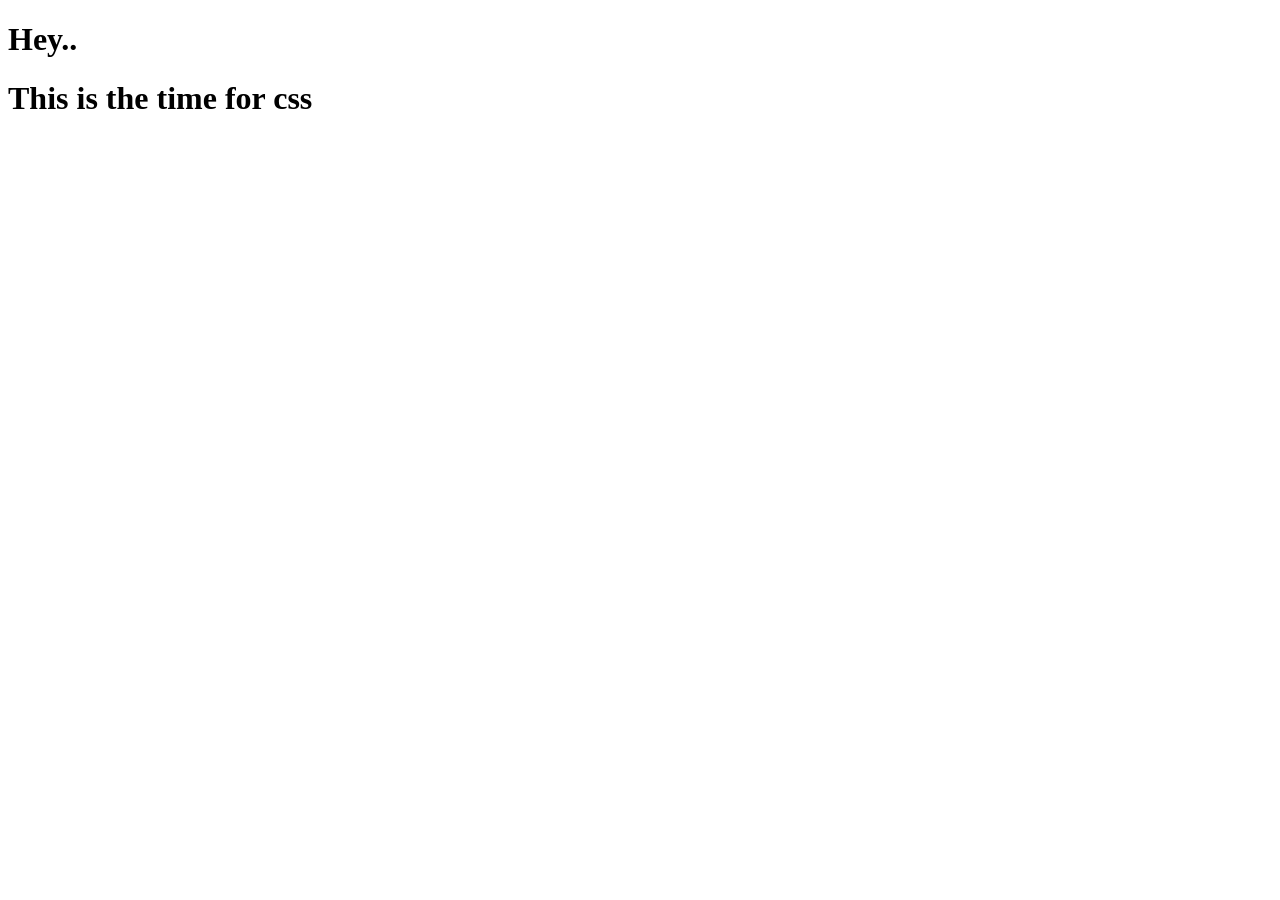
==== sheriyan2.html @ 4818522e "update-commit" ====
<!DOCTYPE html>
<html lang="en">
<head>
    <meta charset="UTF-8">
    <meta name="viewport" content="width=device-width, initial-scale=1.0">
    <title>Document</title>
    <link rel="stylesheet" href="sheriyan2.css">
</head>
<body>
    <h1>Hey..</h1>
    <h1>This is the time for css</h1>
</body>
</html>
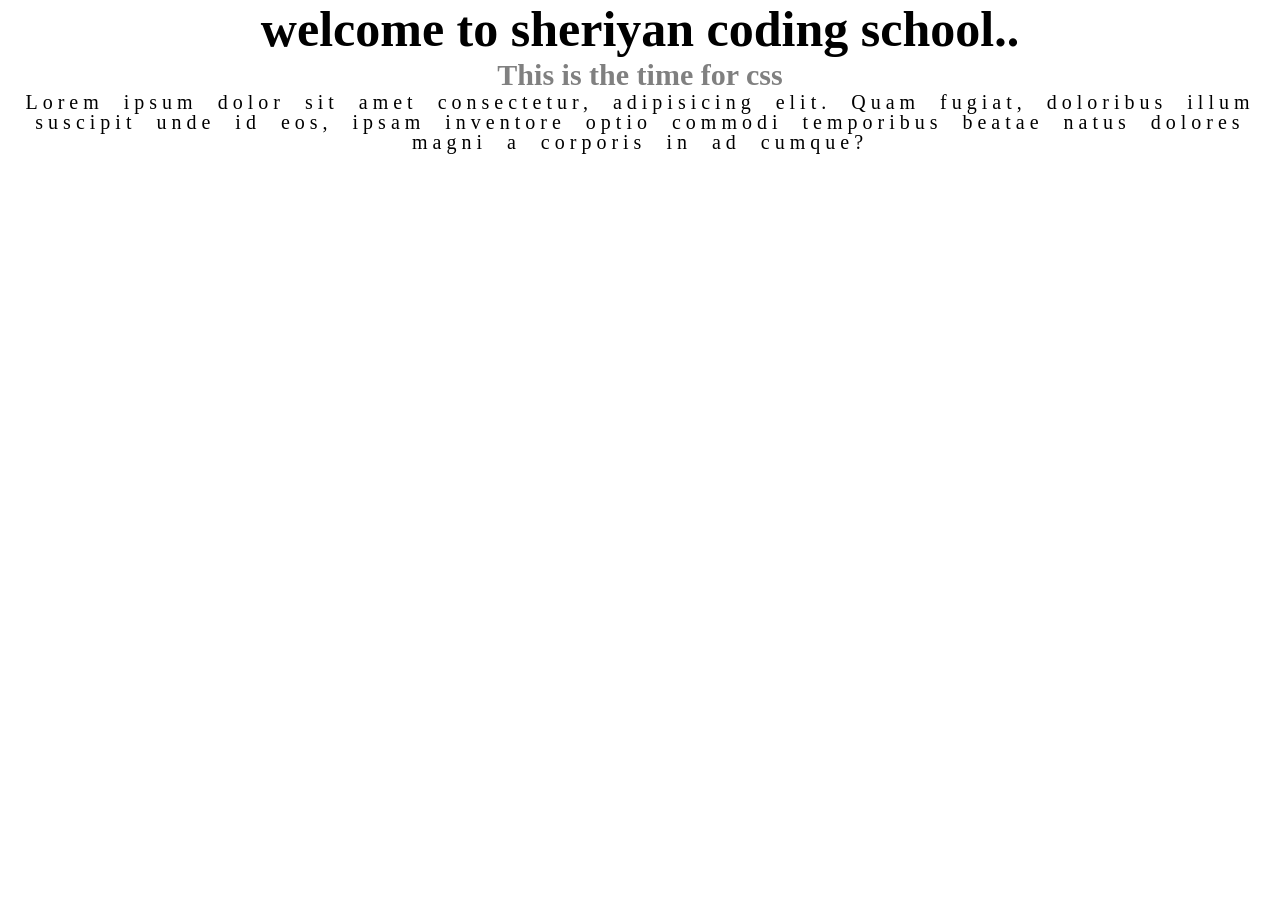
==== commit a62f1d9f: "update-commit" ====
--- a/sheriyan2.html
+++ b/sheriyan2.html
@@ -7,7 +7,9 @@
     <link rel="stylesheet" href="sheriyan2.css">
 </head>
 <body>
-    <h1>Hey..</h1>
-    <h1>This is the time for css</h1>
+    <h1 class="heading">welcome to sheriyan coding school..</h1>
+    <h2 class="subheading">This is the time for css</h2>
+    <p class="para">Lorem ipsum dolor sit amet consectetur, adipisicing elit. Quam fugiat, doloribus illum suscipit unde id eos, ipsam inventore optio commodi temporibus beatae natus dolores magni a corporis in ad cumque?</p>
+  
 </body>
 </html>
--- a/sheriyan2.css
+++ b/sheriyan2.css
@@ -0,0 +1,29 @@
+*{
+    margin:0;
+    padding:0;
+    box-sizing: border-box;
+}
+html,body{
+    height: 100%;
+    width: 100%;
+}
+/* boiler plate of css */
+
+.heading{
+    font-size: 50px;
+    text-align: center;
+}
+
+.subheading{
+    font-size: 30px;
+    color:grey;
+    text-align: center;
+}
+
+.para{
+    font-size: 20px;
+    text-align: center;
+    line-height: 20px;
+    word-spacing: 10px;
+    letter-spacing: 5px;
+}
